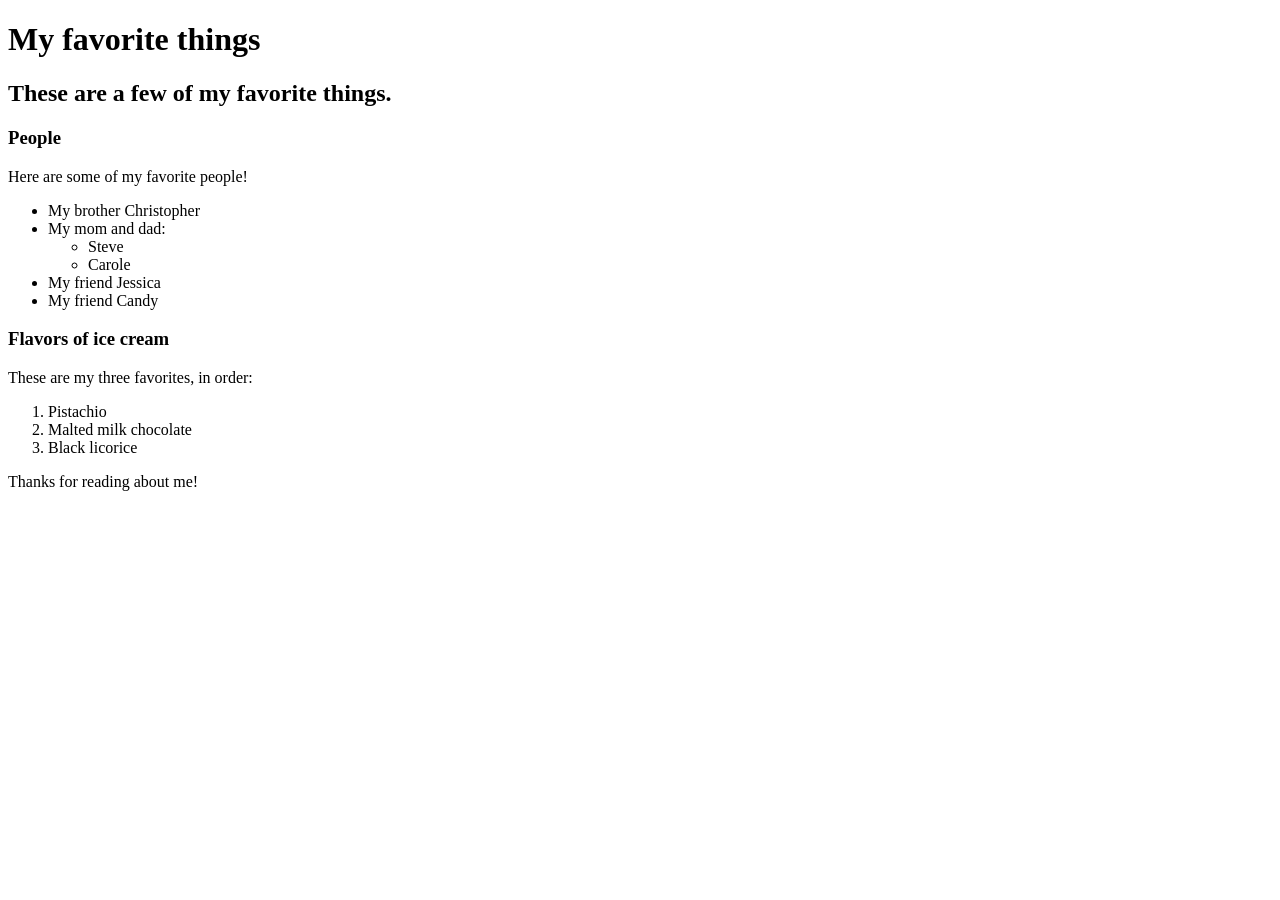
==== favorite-things.html @ f04583cf "add web page with info on favorite things coauthored by Ethan Firpo <efirpo@gmail.com> coauthored by" ====
<!DOCTYPE html>
<html>
    <head>
      <title>Michael's favortie things</title>
    </head> 
    <body>
      <h1>My favorite things</h1>
      <h2>These are a few of my favorite things.</h2>

      <h3>People</h3>
      <p>Here are some of my favorite people!</p>
      <ul>
        <li>My brother Christopher</li>
        <li>My mom and dad:
          <ul>
            <li>Steve</li>
            <li>Carole</li>
          </ul>
        </li>
        <li>My friend Jessica</li>
        <li>My friend Candy</li>
      </ul>

      <h3>Flavors of ice cream</h3>
      <p>These are my three favorites, in order:</p>
      <ol> 
        <li>Pistachio</li>
        <li>Malted milk chocolate</li>
        <li>Black licorice</li>
      </ol>

      <p>Thanks for reading about me!</p>
    </body>
</html>
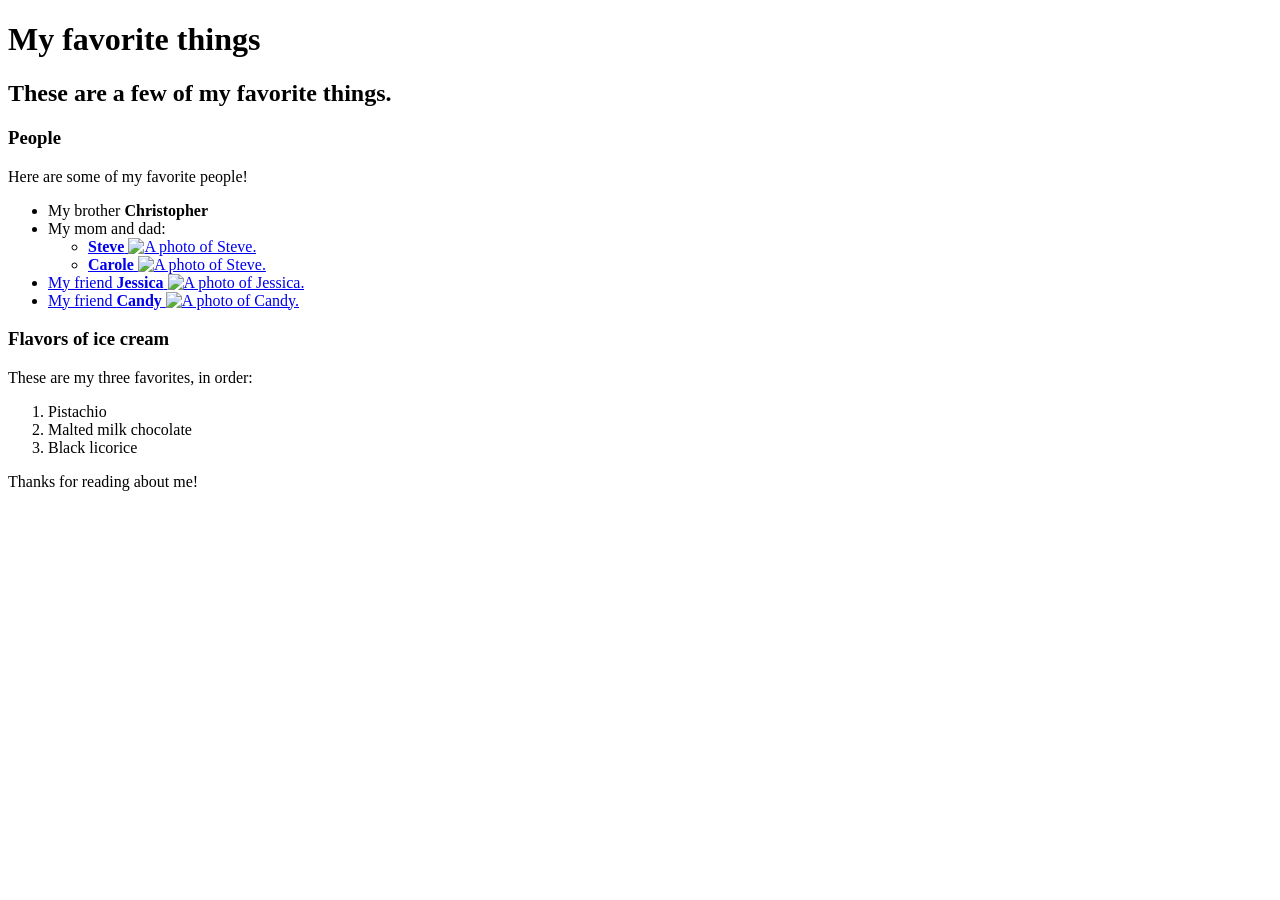
==== commit 0c804a67: "add inline style elements to favorite things and my-first-webpage coauthored by Ethan Firpo <efirpo@" ====
--- a/favorite-things.html
+++ b/favorite-things.html
@@ -10,15 +10,41 @@
       <h3>People</h3>
       <p>Here are some of my favorite people!</p>
       <ul>
-        <li>My brother Christopher</li>
-        <li>My mom and dad:
+        <li>
+          <a href+"https://www.example.com/christopher.html">
+            My brother <strong>Christopher</strong>
+            <imp src="imp/christopher.jpeg" alt="A photo of Christopher.">
+          </a>
+        </li>
+        <li>
+          My mom and dad:
           <ul>
-            <li>Steve</li>
-            <li>Carole</li>
+            <li>
+              <a href="http://www.example.com/steve.html">
+              <strong>Steve</strong>
+              <img src="img/steve.jpeg" alt="A photo of Steve.">
+              </a>
+            </li>
+            <li>
+              <a href="http://www.example.com/carole.html">
+                <strong>Carole</strong>
+                <img src="img/steve.jpg" alt="A photo of Steve.">
+              </a>
+            </li>
           </ul>
         </li>
-        <li>My friend Jessica</li>
-        <li>My friend Candy</li>
+        <li>
+          <a href="http://www.example.com/jessica.html">
+          My friend <strong>Jessica</strong>
+          <img src="img/jessica.jpeg" alt="A photo of Jessica.">
+          </a>
+        </li>
+        <li>
+          <a href="http://www.example.com/candy.html">
+            My friend <strong>Candy</strong>
+            <img src="img/candy.jpeg" alt="A photo of Candy.">
+          </a>
+        </li>
       </ul>
 
       <h3>Flavors of ice cream</h3>
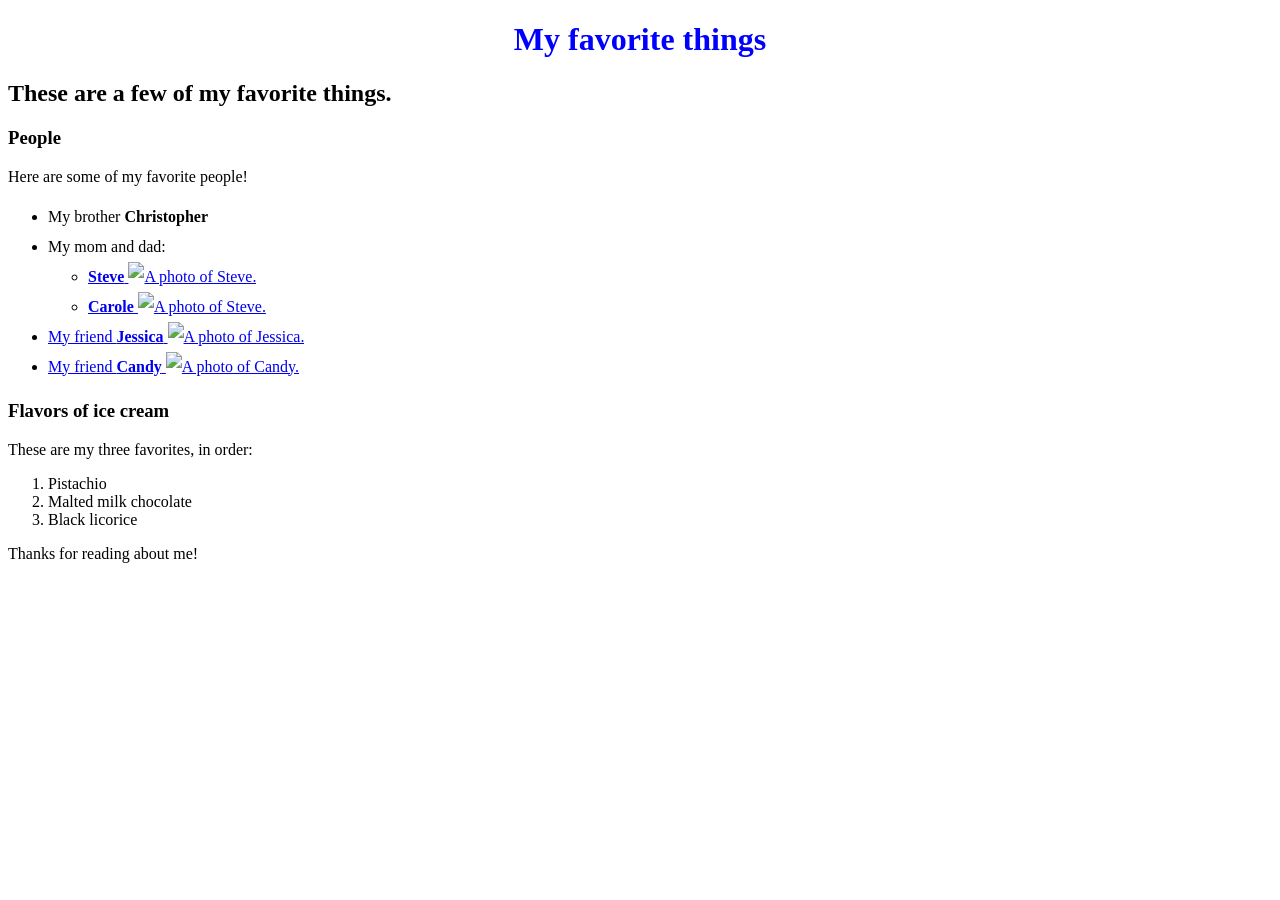
==== commit 028f0a8f: "Just added few of the rules in css/styles.css" ====
--- a/favorite-things.html
+++ b/favorite-things.html
@@ -1,6 +1,7 @@
 <!DOCTYPE html>
 <html>
     <head>
+      <link href="css/styles.css" rel="stylesheet" type="text/css">
       <title>Michael's favortie things</title>
     </head> 
     <body>
--- a/css/styles.css
+++ b/css/styles.css
@@ -0,0 +1,13 @@
+h1 {
+   color: blue; 
+   text-align: center;
+}
+
+p {
+  font-style: sans-serif;
+}
+
+ul {
+  font-size: 20 px;
+  line-height: 30px;
+}
